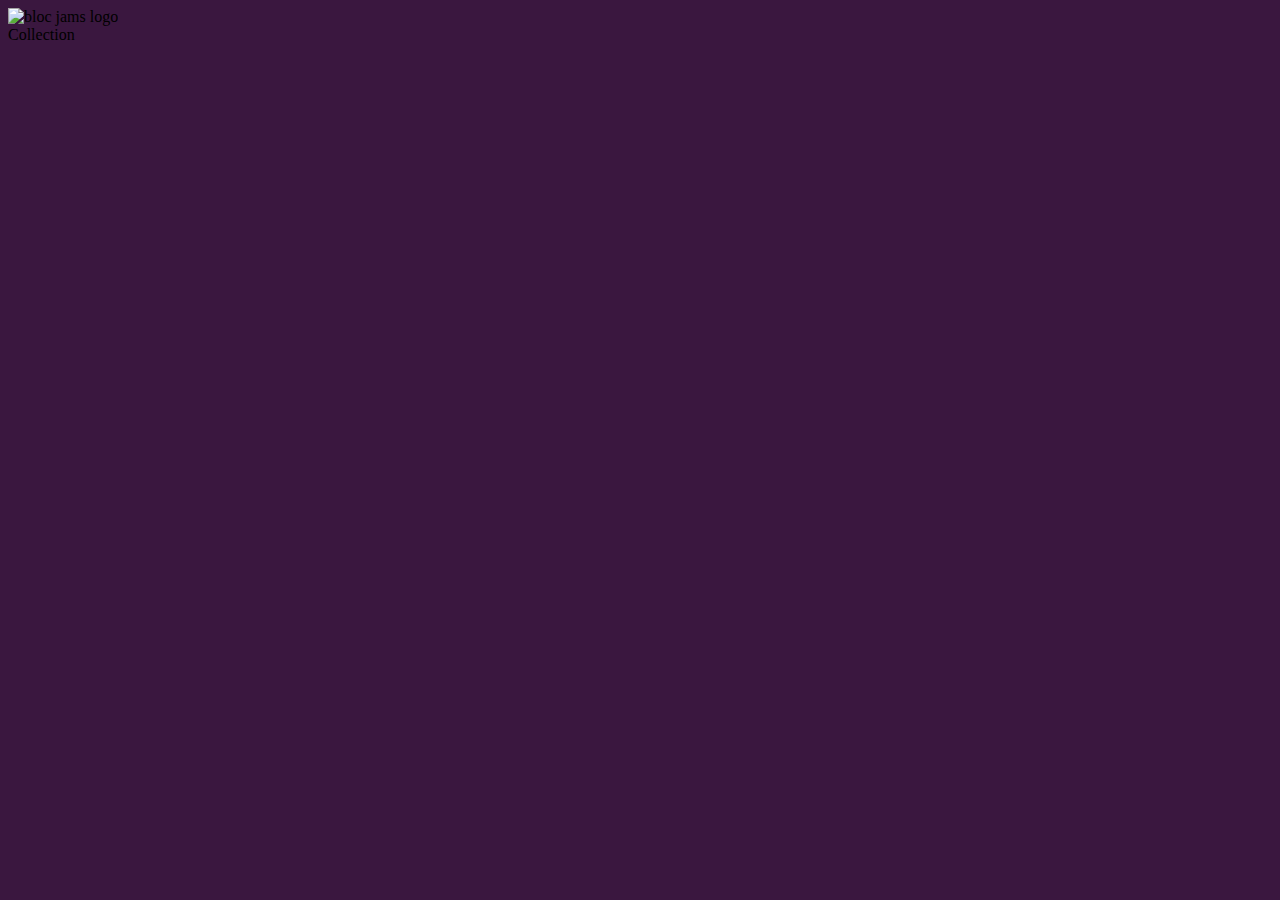
==== app/index.html @ c99d958a "Update index.html" ====
<!DOCTYPE html>
<html ng-app="blocJams">
    <head lang="en">
        <title>Bloc Jams</title>
        <meta name="viewport" content="width=device-width, initial-scale=1">
        <link rel="stylesheet" type="text/css" href="http://fonts.googleapis.com/css?family=Open+Sans:400,800,600,700,300">
        <link rel="stylesheet" type="text/css" href="http://code.ionicframework.com/ionicons/2.0.1/css/ionicons.min.css">
        <link rel="stylesheet" type="text/css" href="styles/normalize.css">
        <link rel="stylesheet" type="text/css" href="styles/main.css">
        <link rel="stylesheet" type="text/css" href="styles/landing.css">
        <link rel="stylesheet" type="text/css" href="styles/collection.css">
        <link rel="stylesheet" type="text/css" href="styles/album.css">
        <link rel="stylesheet" type="text/css" href="styles/player_bar.css">
    </head>
    <body class="landing">
        <nav class="navbar">
            <a ui-sref="landing" class="logo">
                <img src="assets/images/bloc_jams_logo.png" alt="bloc jams logo">
            </a>
            <div class="links-container">
                <a ui-sref="collection" class="navbar-link">Collection</a>
            </div>
        </nav>
        <ui-view></ui-view>
        <script src="https://ajax.googleapis.com/ajax/libs/angularjs/1.6.4/angular.min.js"></script>
        <script src="https://cdnjs.cloudflare.com/ajax/libs/angular-ui-router/0.4.2/angular-ui-router.min.js"></script>
        <script src="scripts/app.js"></script>
    </body>
</html>
---- app/styles/landing.css ----
body.landing {
    background-color: rgb(58,23,63);
}

.hero-content {
    position: relative;
    min-height: 600px;
    background-image: url(../assets/images/bloc_jams_bg.jpg);
    background-repeat: no-repeat;
    background-position: center center;
    background-size: cover;
}

.hero-content .hero-title {
    position: absolute;
    top: 40%;
    -webkit-transform: translateY(-50%);
    -moz-transform: translateY(-50%);
    transform: translateY(-50%);
    width: 100%;
    text-align: center;
    font-size: 4rem;
    font-weight: 300;
    text-transform: uppercase;
    letter-spacing: 0.5rem;
    text-shadow: 1px 1px 0px rgb(58,23,63);
}

.selling-points {
    position: relative;
}

.point {
    position: relative;
    padding: 2rem;
    text-align: center;
    opacity: 1;
}

.point .point-title {
    font-size: 1.25rem;
}

.ion-music-note,
.ion-radio-waves,
.ion-iphone {
    color: rgb(233,50,117);
    font-size: 5rem;
}
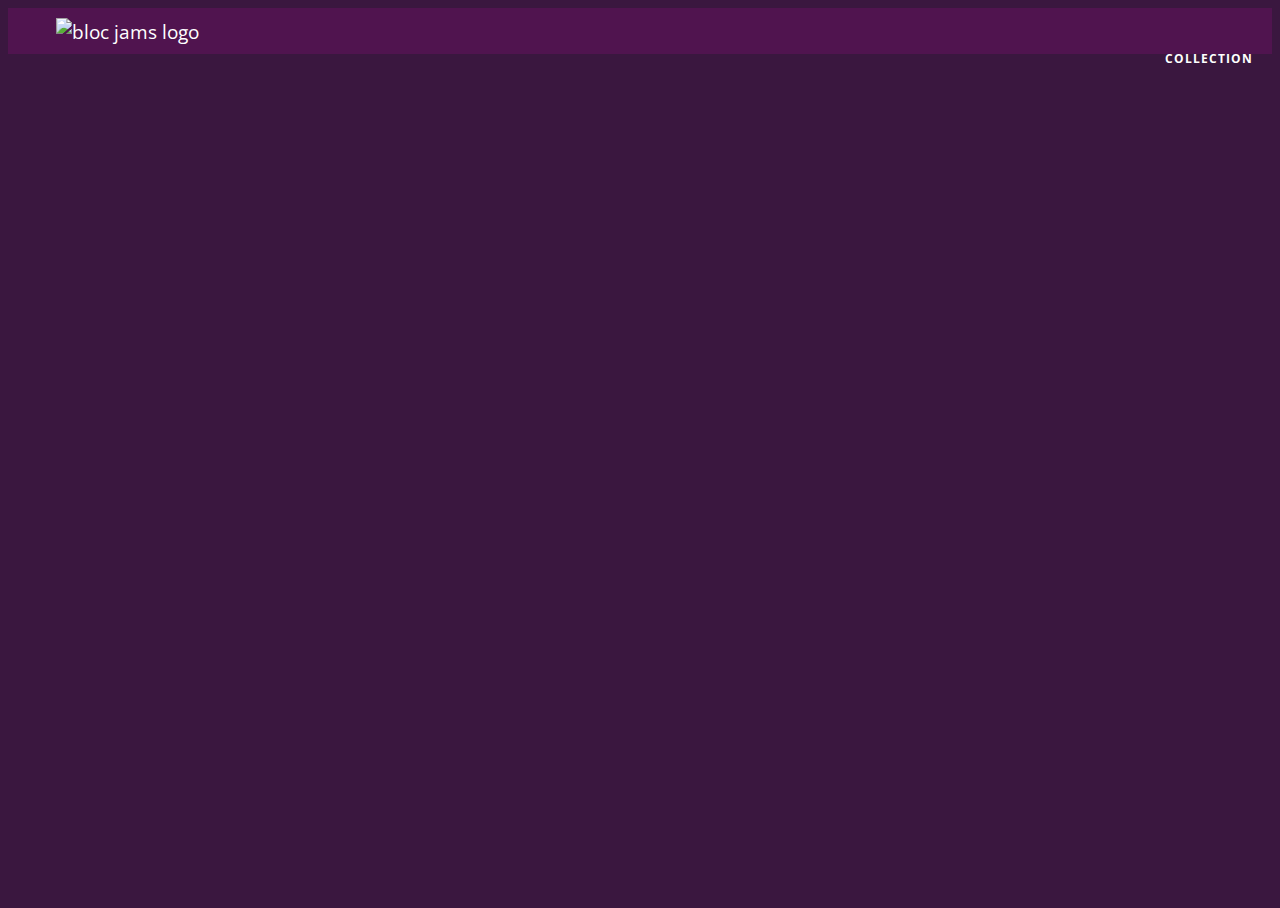
==== commit 2bcc0c56: "Checkpoint 5" ====
--- a/app/index.html
+++ b/app/index.html
@@ -25,5 +25,8 @@
         <script src="https://ajax.googleapis.com/ajax/libs/angularjs/1.6.4/angular.min.js"></script>
         <script src="https://cdnjs.cloudflare.com/ajax/libs/angular-ui-router/0.4.2/angular-ui-router.min.js"></script>
         <script src="scripts/app.js"></script>
+        <script src="/scripts/controllers/LandingCtrl.js"></script>
+        <script src="/scripts/fixtures.js"></script>
+        <script src="/scripts/controllers/CollectionCtrl.js"></script>
     </body>
 </html>
--- a/app/styles/main.css
+++ b/app/styles/main.css
@@ -0,0 +1,110 @@
+*, *:before, *:after {
+    -moz-box-sizing: border-box;
+    -webkit-box-sizing: border-box;
+    box-sizing: border-box;
+}
+
+html {
+    height: 100%;
+}
+
+body {
+    background-image: url(../assets/images/blurred_backgrounds/blur_bg_3.jpg);
+    background-repeat: no-repeat;
+    background-attachment: fixed;
+    background-position: center center;
+    background-size: cover;
+    font-family: 'Open Sans';
+    color: white;
+    min-height: 100%;
+    padding-bottom: 200px;
+ }
+
+.navbar {
+    position: relative;
+    padding: 0.5rem;
+    background-color: rgba(101,18,95,0.5);
+    z-index: 1;
+}
+
+.navbar .logo {
+    position: relative;
+    left: 2rem;
+    cursor: pointer;
+}
+
+.navbar .links-container {
+    display: table;
+    position: absolute;
+    top: 0;
+    right: 0;
+    height: 100px;
+    color: white;
+    text-decoration: none;
+}
+
+.links-container .navbar-link {
+    display: table-cell;
+    position: relative;
+    height: 100%;
+    padding-left: 1rem;
+    padding-right: 1rem;
+    vertical-align: middle;
+    color: white;
+    font-size: 0.625rem;
+    letter-spacing: 0.05rem;
+    font-weight: 700;
+    text-transform: uppercase;
+    text-decoration: none;
+    cursor: pointer;
+}
+
+.links-container .navbar-link:hover {
+    color: rgb(233,50,117);
+}
+
+.links-container .navbar-link:active {
+    background-color: white;
+}
+
+.container {
+    margin: 0 auto;
+    max-width: 64rem;
+}
+
+.container.narrow {
+    max-width: 56rem;
+}
+
+/* Medium and small screens (640px) */
+@media (min-width: 40rem) {
+    html { font-size: 112%; }
+
+    .column {
+        float: left;
+        padding-left: 1rem;
+        padding-right: 1rem;
+    }
+
+    .column.full { width: 100%; }
+    .column.two-thirds { width: 66.7%; }
+    .column.half { width: 50%; }
+    .column.third { width: 33.3%; }
+    .column.fourth { width: 25%; }
+    .column.flow-opposite { float: right; }
+}
+
+/* Large screens (1024px) */
+@media (min-width: 64rem) {
+    html { font-size: 120%; }
+}
+
+.clearfix:before,
+.clearfix:after {
+    content: " ";
+    display: table;
+}
+
+.clearfix:after {
+    clear: both;
+}
